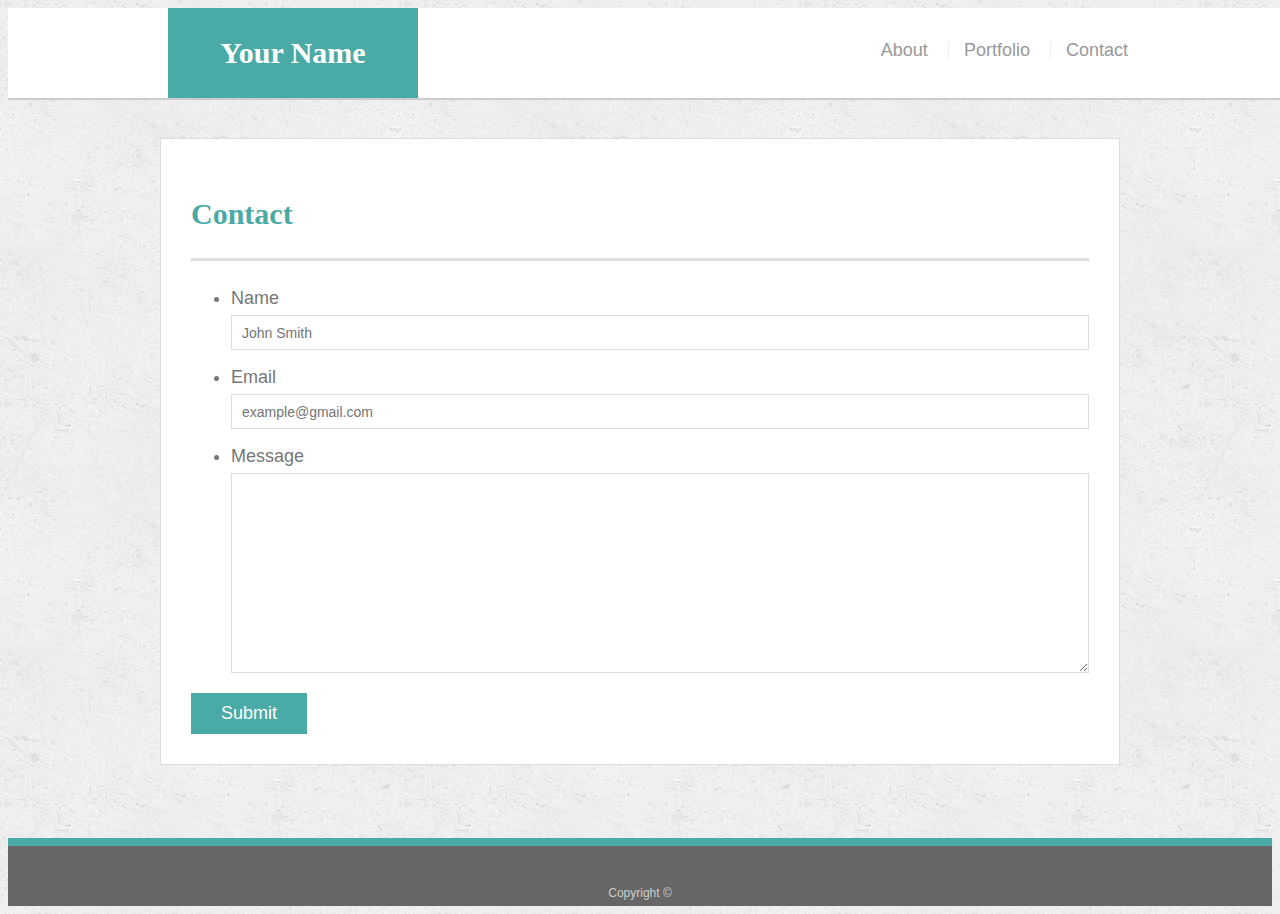
==== contact.html @ 47c763d7 "Uploaded files for previous portfolio" ====
<!doctype html>
<html lang="en-us">

<head>
  <meta charset="UTF-8">
  <title>Contact | Your Name</title>
  <link rel="stylesheet" type="text/css" href="assets/css/style.css">
</head>

<body>
<div class="viewport">
  <header id="masthead">
    <div class="container">
      <a href="index.html" id="logo">Your Name</a>
      <nav>
        <a href="index.html">About</a>
        <a href="portfolio.html">Portfolio</a>
        <a href="contact.html">Contact</a>
      </nav>
    </div>
  </header>

  <div id="main-container" class="container">
    <section class="main-section">
      <h1>Contact</h1>

      <form id="contact-form">
        <ul>
          <li>
            <label for="name">Name</label>
            <input type="text" id="name" name="name" placeholder="John Smith" required="required">
          </li>
          <li>
            <label for="email">Email</label>
            <input type="email" id="email" name="email" placeholder="example@gmail.com" required="required">
          </li>
          <li>
            <label for="message">Message</label>
            <textarea id="message" name="message" required="required"></textarea>
          </li>
        </ul>
        <input type="submit">
      </form>

    </section>

  </div>

  <footer>
    <div class="container">
      Copyright &copy; 
    </div>
  </footer>
</div>
</body>

</html>
---- assets/css/style.css ----
body {
  font-family: Arial, "Helvetica Neue", Helvetica, sans-serif;
  font-size: 18px;
  line-height: 34px;
  color: #777;
  background: url("../images/concrete_seamless.png");
}

* {
  box-sizing: border-box;
}

/* general */

.container {
  width: 100%;
  max-width: 960px;
  margin: 0 auto;
  clear: both;
}

h1,
h2,
h3,
p {
  margin-bottom: 20px;
}

p:last-child {
  margin-bottom: 0;
}

h1,
h2,
h3 {
  font-family: Georgia, Times, "Times New Roman", serif;
  font-weight: 700;
  color: #4aaaa5;
}

h1 {
  padding-bottom: 20px;
  font-size: 30px;
  line-height: 49px;
  border-bottom: 3px solid #ddd;
}

h2,
h3 {
  font-size: 22px;
}

/* header */

#masthead {
  position: fixed;
  z-index: 99;
  width: 100%;
  margin: 0 0 30px;
  overflow: auto;
  color: #fff;
  background: #fff;
  border-bottom: 2px solid #ccc;
}

#logo {
  float: left;
  width: 250px;
  height: 90px;
  font-family: Georgia, Times, "Times New Roman", serif;
  font-size: 30px;
  font-weight: 700;
  line-height: 90px;
  color: #fff;
  text-align: center;
  text-decoration: none;
  background: #4aaaa5;
}

nav {
  float: right;
  margin-top: 25px;
}

nav a {
  display: inline-block;
  padding-left: 15px;
  margin-left: 15px;
  line-height: 18px;
  color: #999;
  text-decoration: none;
  border-left: 1px solid #efefef;
}

nav a:first-child {
  border-left: 0 none;
}

/* footer */

footer {
  padding: 30px 0;
  clear: both;
  font-size: 12px;
  color: #fff;
  color: #ccc;
  text-align: center;
  background: #666;
  border-top: 8px solid #4aaaa5;
  height: 50px;
}

h3, h2 {
  padding-bottom: 20px;
  margin-bottom: 15px;
  line-height: 22px;
  border-bottom: 2px solid #eee;
}

/* main */

#main-container {
  padding-top: 130px;
  min-height: calc(100vh - 70px);
}

.main-section {
  float: left;
  width: 100%;
  max-width: 960px;
  padding: 30px;
  margin: 0 0 40px;
  background: #fff;
  border: 1px solid #ddd;
}

/* portfolio page */

.work {
  position: relative;
  float: left;
  width: 274px;
  margin: 20px 0 25px;
  overflow: auto;
}

.work:nth-child(even) {
  margin-right: 40px;
}

.work img {
  width: 100%;
  border: 0 none;
  opacity: 0.8;
}

.work h3 {
  position: absolute;
  bottom: 20px;
  width: 100%;
  padding: 15px;
  margin-bottom: 0;
  font-weight: 300;
  line-height: 30px;
  color: #fff;
  text-align: center;
  background: #4aaaa5;
  border-bottom: 0;
}

.auth-image {
  float: left;
  width: 200px;
  height: auto;
  margin-top: 10px;
  margin-right: 25px;
}

/* contact page */

#contact-form ul {
  margin-bottom: 20px;
}

#contact-form li {
  margin-bottom: 10px;
}

label,
input[type=text],
input[type=email],
textarea {
  display: block;
  width: 100%;
}

input[type=text],
input[type=email],
textarea {
  height: 35px;
  padding: 0 10px;
  font-size: 14px;
  border: 1px solid #ddd;
}

textarea {
  height: 200px;
}

input[type=submit] {
  padding: 10px 30px;
  font-size: 18px;
  color: #fff;
  cursor: pointer;
  background: #4aaaa5;
  border: 0 none;
}
/*
  These rules take effect when the browser's width
  is either 980px or less.
*/
@media screen and (max-width: 980px) {
body {
  width: 100%;
}
header {
  position: initial;
}
/* The wrapper's width will be 980px */
#main-container {
  padding: 20px;
  width: 100%;
}
#main-section {
  width: 100%; 
}
}
@media screen and (max-width: 740px) {
body {
  width: 100%;
  }
#masthead {
  width: 100%;  
  position: static;
}
}
@media screen and (max-width: 640px) {
 #masthead {
  width: 100%;  
  position: static;
}
#logo {
  width: 100%;
}
.auth-image {
  width: 100%;
  height: auto;
  margin-top: 10px;
  margin-right: 25px;
}
}
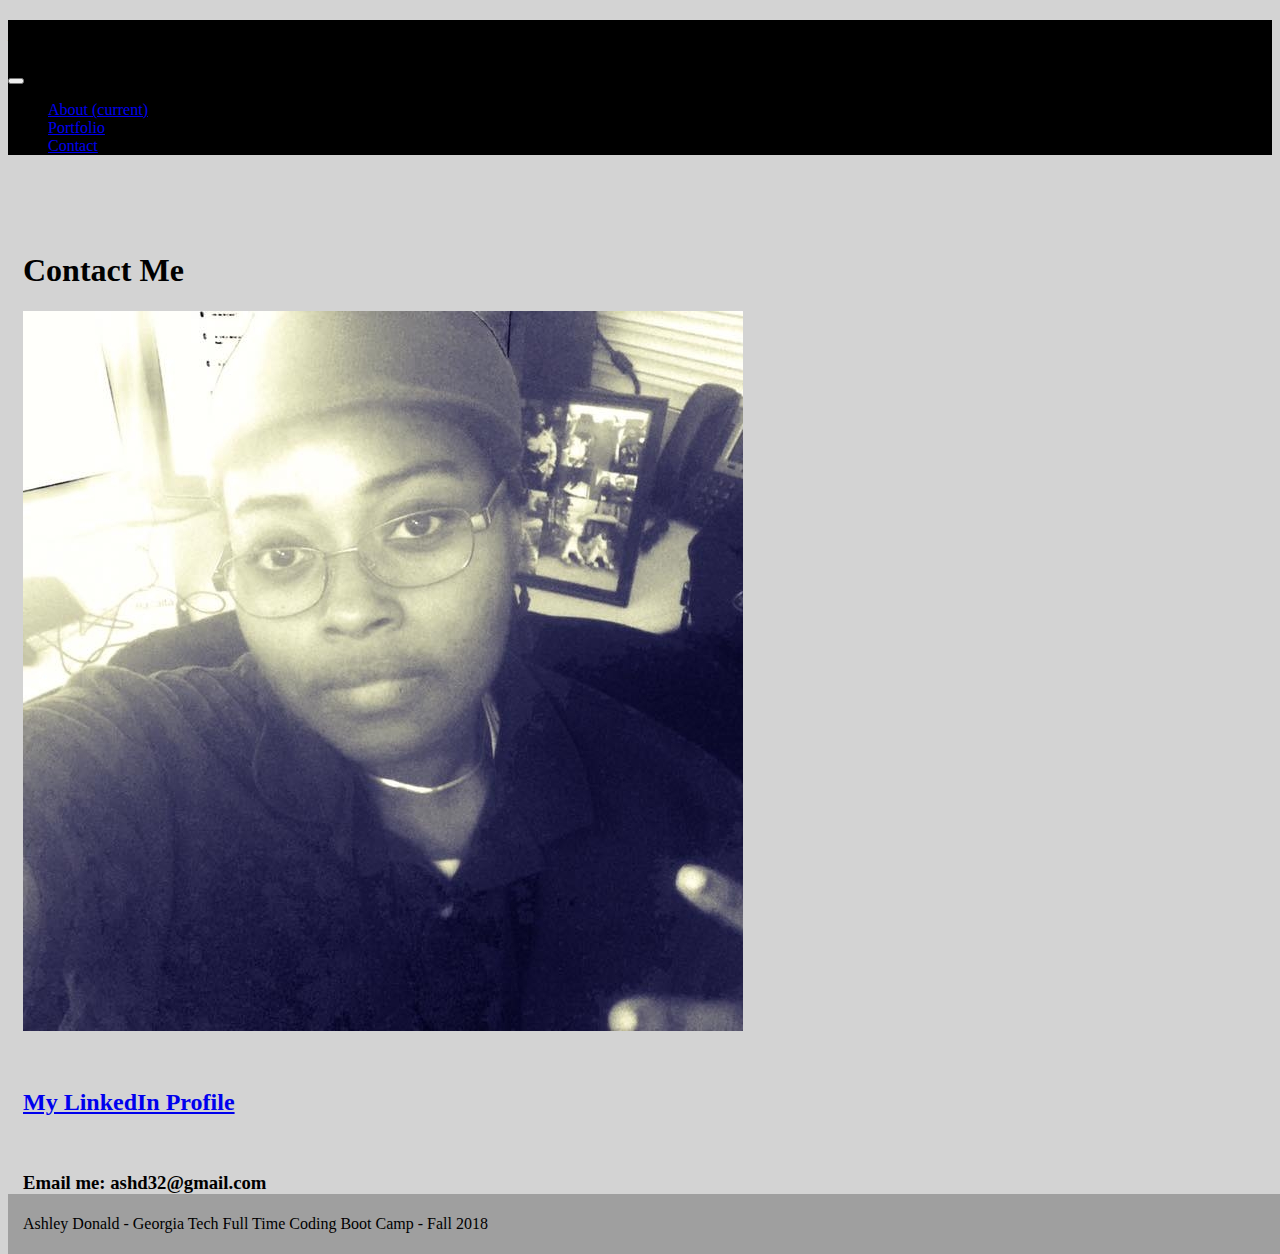
==== commit 6f76718f: "Uploaded files for previous portfolio" ====
--- a/contact.html
+++ b/contact.html
@@ -1,57 +1,92 @@
-<!doctype html>
-<html lang="en-us">
-
-<head>
-  <meta charset="UTF-8">
-  <title>Contact | Your Name</title>
-  <link rel="stylesheet" type="text/css" href="assets/css/style.css">
-</head>
-
-<body>
-<div class="viewport">
-  <header id="masthead">
-    <div class="container">
-      <a href="index.html" id="logo">Your Name</a>
-      <nav>
-        <a href="index.html">About</a>
-        <a href="portfolio.html">Portfolio</a>
-        <a href="contact.html">Contact</a>
-      </nav>
-    </div>
-  </header>
-
-  <div id="main-container" class="container">
-    <section class="main-section">
-      <h1>Contact</h1>
-
-      <form id="contact-form">
-        <ul>
-          <li>
-            <label for="name">Name</label>
-            <input type="text" id="name" name="name" placeholder="John Smith" required="required">
-          </li>
-          <li>
-            <label for="email">Email</label>
-            <input type="email" id="email" name="email" placeholder="example@gmail.com" required="required">
-          </li>
-          <li>
-            <label for="message">Message</label>
-            <textarea id="message" name="message" required="required"></textarea>
-          </li>
-        </ul>
-        <input type="submit">
-      </form>
-
-    </section>
-
-  </div>
-
-  <footer>
-    <div class="container">
-      Copyright &copy; 
-    </div>
-  </footer>
-</div>
-</body>
-
-</html>
+<!doctype html>
+<html lang="en">
+
+<head>
+    <meta charset="utf-8">
+    <meta name="viewport" content="width=device-width, initial-scale=1, shrink-to-fit=no">
+    <meta name="description" content="">
+    <meta name="author" content="">
+    <link rel="icon" href="../../../../favicon.ico">
+
+    <title>Contact Ashley Donald</title>
+
+    <!-- Bootstrap core CSS -->
+    <link rel="stylesheet" href="https://stackpath.bootstrapcdn.com/bootstrap/4.1.3/css/bootstrap.min.css" integrity="sha384-MCw98/SFnGE8fJT3GXwEOngsV7Zt27NXFoaoApmYm81iuXoPkFOJwJ8ERdknLPMO"
+        crossorigin="anonymous">
+
+    <!-- Custom styles for this template -->
+    <link href="sticky-footer-navbar.css" rel="stylesheet">
+    <style> body {
+        background-color: lightgrey;
+    }
+    </style>
+</head>
+
+<body>
+
+    <header>
+        <!-- Fixed navbar -->
+        <nav class="navbar navbar-expand-md navbar-dark" fixed-top style="background-color: rgb(0, 0, 0)">
+            <h2 class="text text-light">Ashley Donald</h2>
+            <button class="navbar-toggler" type="button" data-toggle="collapse" data-target="#navbarCollapse"
+                aria-controls="navbarCollapse" aria-expanded="false" aria-label="Toggle navigation">
+                <span class="navbar-toggler-icon"></span>
+            </button>
+            <div class="collapse navbar-collapse" id="navbarCollapse">
+                <ul class="navbar-nav mr-auto">
+                    <li class="nav-item">
+                        <a class="nav-link" href="index.html">About <span class="sr-only">(current)</span></a>
+                    </li>
+                    <li class="nav-item">
+                        <a class="nav-link" href="portfolio.html">Portfolio</a>
+                    </li>
+                    <li class="nav-item active">
+                        <a class="nav-link" href="contact.html">Contact</a>
+                    </li>
+                </ul>
+
+            </div>
+        </nav>
+    </header>
+
+    <!-- Begin page content -->
+    <main role="main" class="container">
+        <h1 class="mt-5">Contact Me</h1>
+        <div class="well">
+            <div class="row">
+                <div class="col-3">
+                    <img class="card-img-top" src="./images/ashd32_bw.jpg" alt="Card image cap">
+                </div>
+                <div class="col-9">
+                    <p>
+                        <br>
+                        <a href="https://www.linkedin.com/in/andonald/">
+                            <h2>My LinkedIn Profile</h2>
+                        </a>
+                        <br>
+                        <p>
+                            <h3>Email me: ashd32@gmail.com</h3>
+                        </p>
+                    </p>
+                </div>
+            </div>
+        </div>
+    </main>
+
+    <footer class="footer">
+        <div class="container">
+            <span class="text">Ashley Donald - Georgia Tech Full Time Coding Boot Camp - Fall 2018</span>
+        </div>
+    </footer>
+
+    <!-- Bootstrap core JavaScript
+        ================================================== -->
+    <!-- Placed at the end of the document so the pages load faster -->
+    <script src="https://code.jquery.com/jquery-3.3.1.slim.min.js" integrity="sha384-q8i/X+965DzO0rT7abK41JStQIAqVgRVzpbzo5smXKp4YfRvH+8abtTE1Pi6jizo"
+        crossorigin="anonymous"></script>
+    <script>window.jQuery || document.write('<script src="../../assets/js/vendor/jquery-slim.min.js"><\/script>')</script>
+    <script src="../../assets/js/vendor/popper.min.js"></script>
+    <script src="../../dist/js/bootstrap.min.js"></script>
+</body>
+
+</html>--- a/sticky-footer-navbar.css
+++ b/sticky-footer-navbar.css
@@ -0,0 +1,38 @@
+/* Sticky footer styles
+-------------------------------------------------- */
+html {
+  position: relative;
+  min-height: 100%;
+}
+body {
+  /* Margin bottom by footer height */
+  margin-bottom: 60px;
+}
+.footer {
+  position: absolute;
+  bottom: 0;
+  width: 100%;
+  /* Set the fixed height of the footer here */
+  height: 60px;
+  line-height: 60px; /* Vertically center the text there */
+  background-color: #888888b2;
+  color: rgb(0, 0, 0);
+}
+
+
+/* Custom page CSS
+-------------------------------------------------- */
+/* Not required for template or sticky footer method. */
+
+body > .container {
+  padding: 60px 15px 0;
+}
+
+.footer > .container {
+  padding-right: 15px;
+  padding-left: 15px;
+}
+
+code {
+  font-size: 80%;
+}
